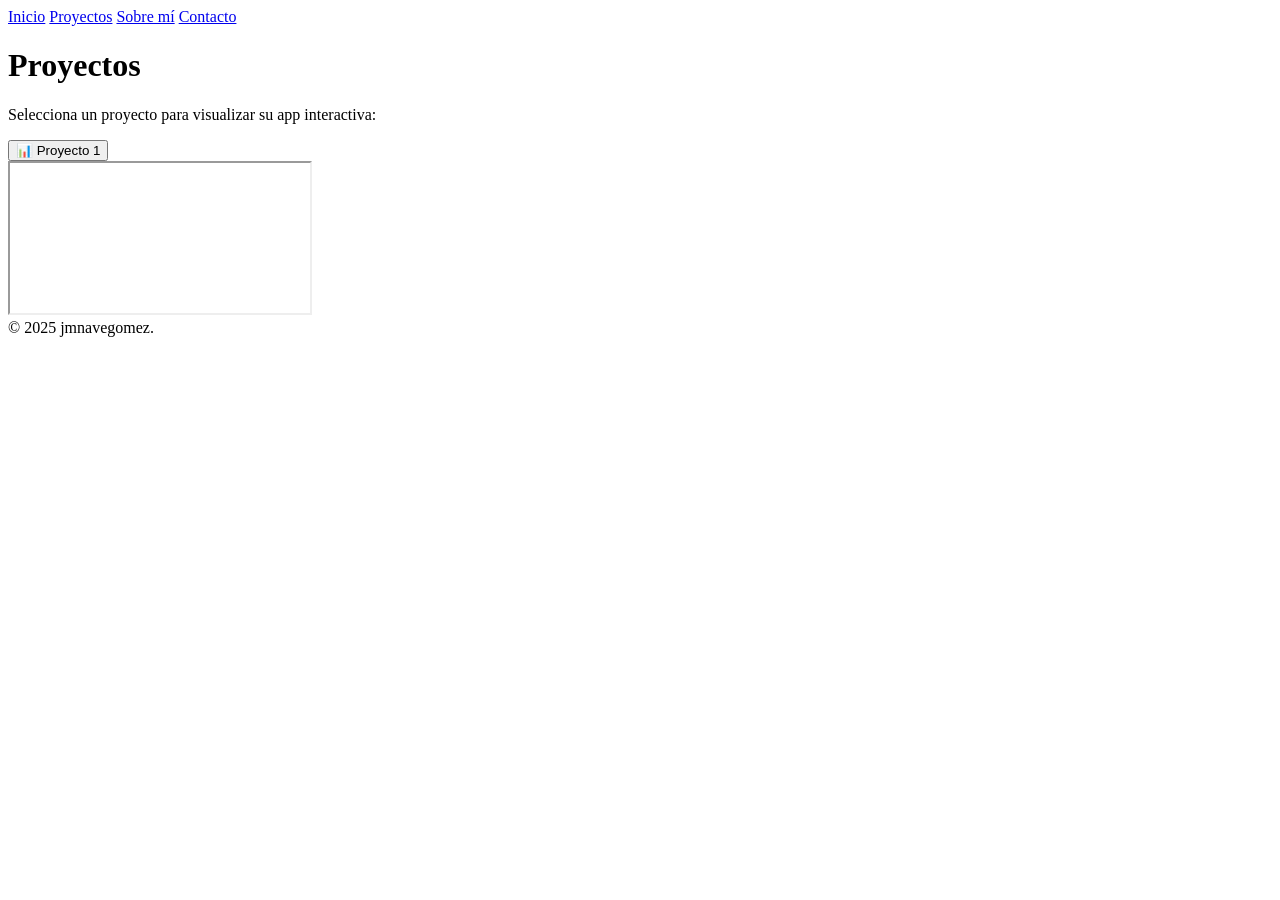
==== proyectos.html @ 36a97825 "Primer commit html" ====
<!DOCTYPE html>
<html lang="es">
<head>
  <meta charset="UTF-8">
  <meta name="viewport" content="width=device-width, initial-scale=1.0">
  <title>Proyectos</title>
  <link rel="stylesheet" href="assets/css/style.css">
  <script>
    function mostrarProyecto(id) {
      const iframes = document.querySelectorAll(".proyecto");
      const botones = document.querySelectorAll(".tab-buttons button");
      iframes.forEach(f => f.style.display = "none");
      botones.forEach(b => b.classList.remove("active"));
      document.getElementById(id).style.display = "block";
      event.target.classList.add("active");
    }

    window.onload = function() {
      mostrarProyecto('p1');
    }
  </script>
</head>
<body>
  <nav>
    <a href="index.html">Inicio</a>
    <a href="proyectos.html">Proyectos</a>
    <a href="sobre-mi.html">Sobre mí</a>
    <a href="contacto.html">Contacto</a>
  </nav>

  <div class="container">
    <h1>Proyectos</h1>
    <p>Selecciona un proyecto para visualizar su app interactiva:</p>

    <div class="tab-container">
      <div class="tab-buttons">
        <button onclick="mostrarProyecto('p1')" class="active">📊 Proyecto 1</button>
        <!-- <button onclick="mostrarProyecto('p2')">🧠 Proyecto 2</button>
        <button onclick="mostrarProyecto('p3')">🌍 Proyecto 3</button> -->
      </div>

      <div id="p1" class="proyecto">
        <iframe src="https://ejemplo-proyecto1.streamlit.app"></iframe>
      </div>

      <!-- <div id="p2" class="proyecto" style="display:none">
        <iframe src="https://ejemplo-proyecto2.streamlit.app"></iframe>
      </div>

      <div id="p3" class="proyecto" style="display:none">
        <iframe src="https://ejemplo-proyecto3.streamlit.app"></iframe>
      </div> -->
    </div>
  </div>

  <footer>
    © 2025 jmnavegomez.
  </footer>
</body>
</html>
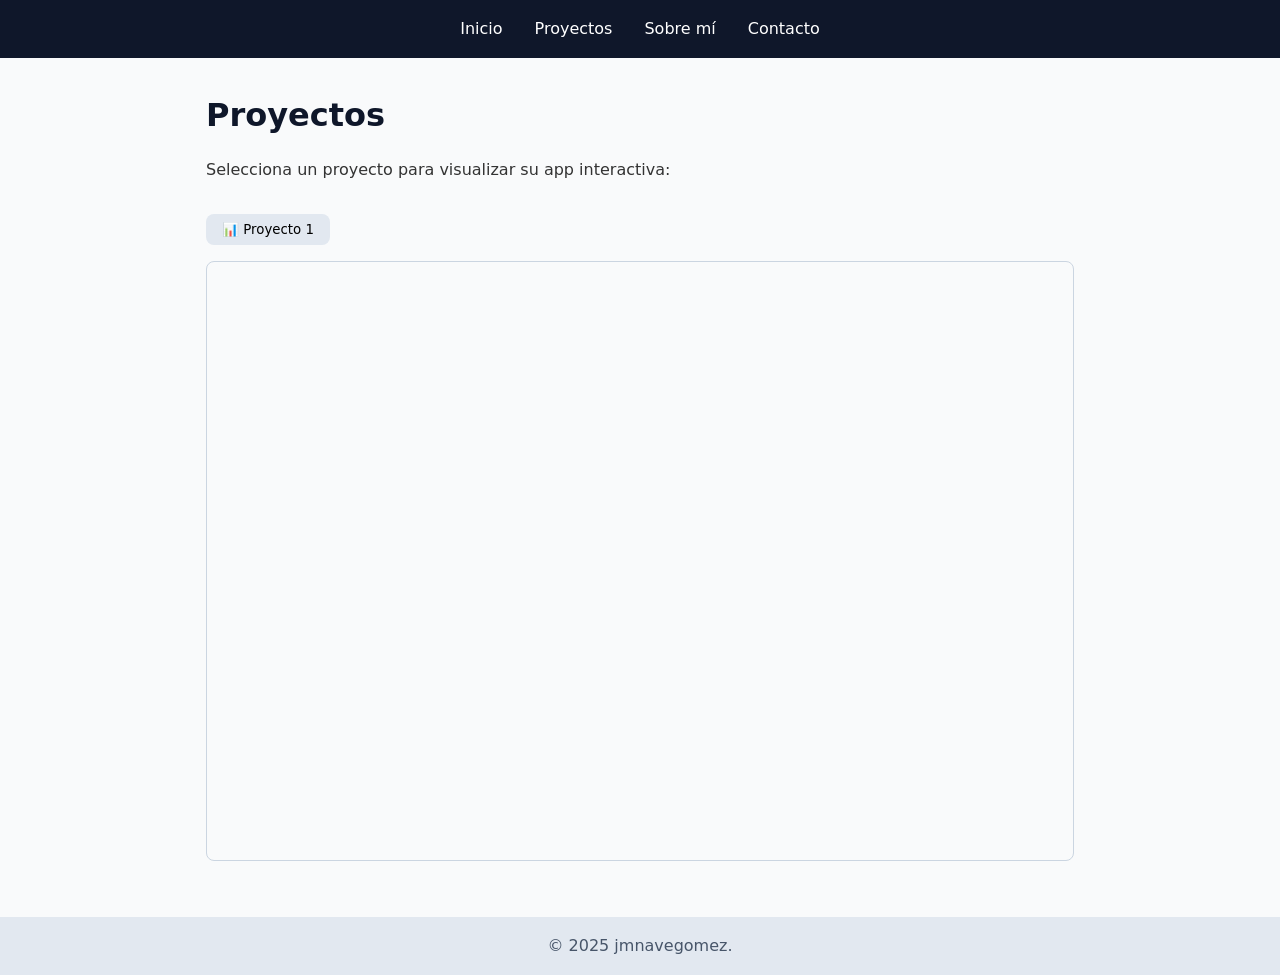
==== commit 34109209: "Update proyectos.html" ====
--- a/proyectos.html
+++ b/proyectos.html
@@ -40,7 +40,7 @@
       </div>
 
       <div id="p1" class="proyecto">
-        <iframe src="https://ejemplo-proyecto1.streamlit.app"></iframe>
+        <iframe src="https://logica-computacional.streamlit.app"></iframe>
       </div>
 
       <!-- <div id="p2" class="proyecto" style="display:none">
@@ -58,3 +58,4 @@
   </footer>
 </body>
 </html>
+
--- a/assets/css/style.css
+++ b/assets/css/style.css
@@ -0,0 +1,89 @@
+/* ---------- Estilo general ---------- */
+* {
+  margin: 0;
+  padding: 0;
+  box-sizing: border-box;
+  font-family: "Inter", system-ui, sans-serif;
+}
+
+body {
+  background-color: #f9fafb;
+  color: #333;
+  line-height: 1.6;
+}
+
+/* ---------- Navegación ---------- */
+nav {
+  background-color: #0f172a;
+  color: white;
+  display: flex;
+  justify-content: center;
+  gap: 2rem;
+  padding: 1rem 0;
+}
+
+nav a {
+  color: white;
+  text-decoration: none;
+  font-weight: 500;
+  transition: color 0.2s;
+}
+
+nav a:hover {
+  color: #38bdf8;
+}
+
+/* ---------- Contenido ---------- */
+.container {
+  max-width: 900px;
+  margin: 2rem auto;
+  padding: 0 1rem;
+}
+
+/* ---------- Encabezados ---------- */
+h1, h2 {
+  margin-bottom: 1rem;
+  color: #0f172a;
+}
+
+/* ---------- Footer ---------- */
+footer {
+  text-align: center;
+  padding: 1rem;
+  background: #e2e8f0;
+  color: #475569;
+  margin-top: 3rem;
+}
+
+/* ---------- Pestañas de proyectos ---------- */
+.tab-container {
+  margin-top: 2rem;
+}
+
+.tab-buttons {
+  display: flex;
+  gap: 0.5rem;
+  margin-bottom: 1rem;
+}
+
+.tab-buttons button {
+  padding: 0.5rem 1rem;
+  background: #e2e8f0;
+  border: none;
+  border-radius: 8px;
+  cursor: pointer;
+  font-weight: 500;
+  transition: background 0.2s;
+}
+
+.tab-buttons button.active {
+  background: #38bdf8;
+  color: white;
+}
+
+iframe {
+  width: 100%;
+  height: 600px;
+  border: 1px solid #cbd5e1;
+  border-radius: 8px;
+}
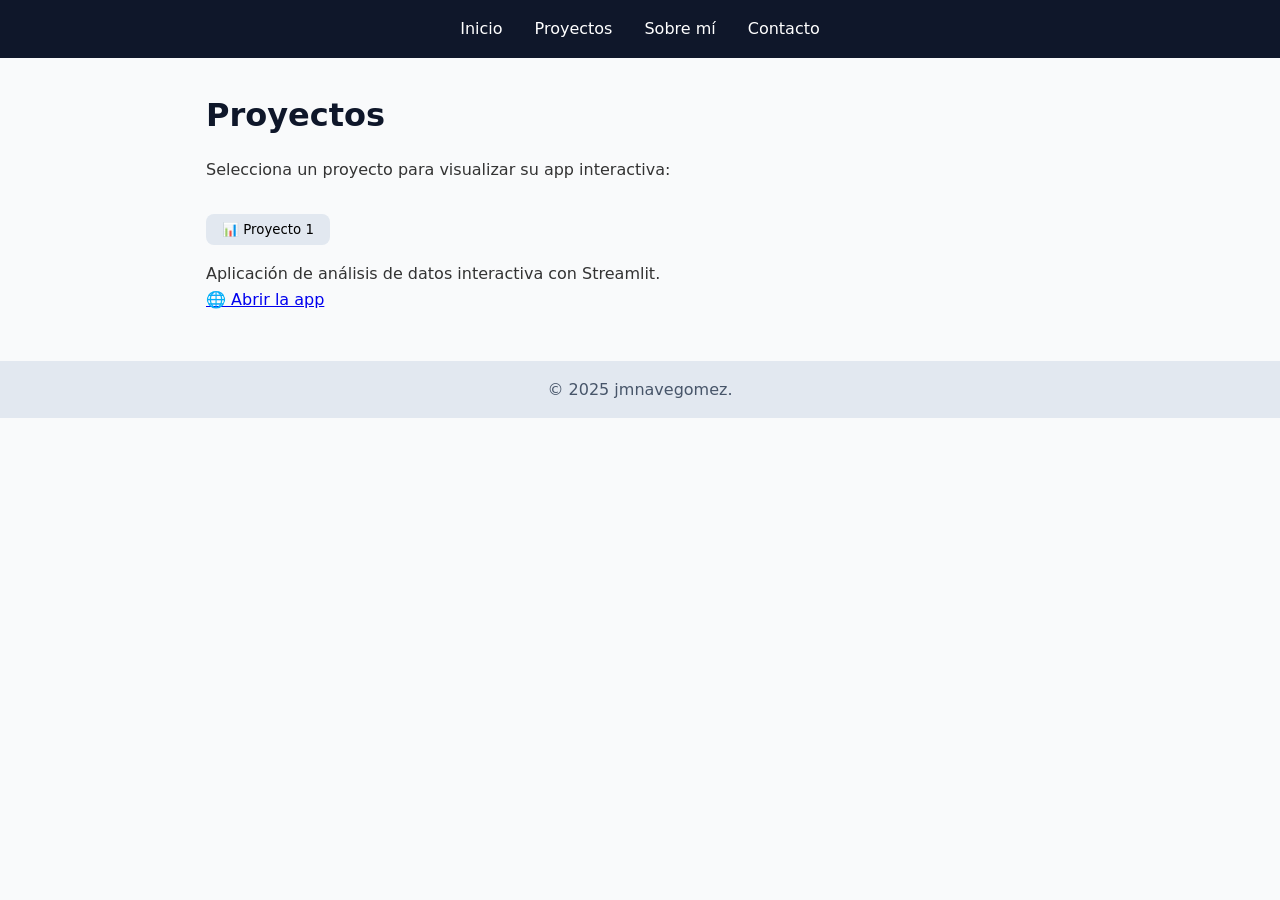
==== commit 6cb3fffb: "Update proyectos.html" ====
--- a/proyectos.html
+++ b/proyectos.html
@@ -40,7 +40,10 @@
       </div>
 
       <div id="p1" class="proyecto">
-        <iframe src="https://logica-computacional.streamlit.app"></iframe>
+        <p>Aplicación de análisis de datos interactiva con Streamlit.</p>
+        <a href="https://logica-computacional.streamlit.app" target="_blank">
+          🌐 Abrir la app
+        </a>
       </div>
 
       <!-- <div id="p2" class="proyecto" style="display:none">
@@ -59,3 +62,4 @@
 </body>
 </html>
 
+
